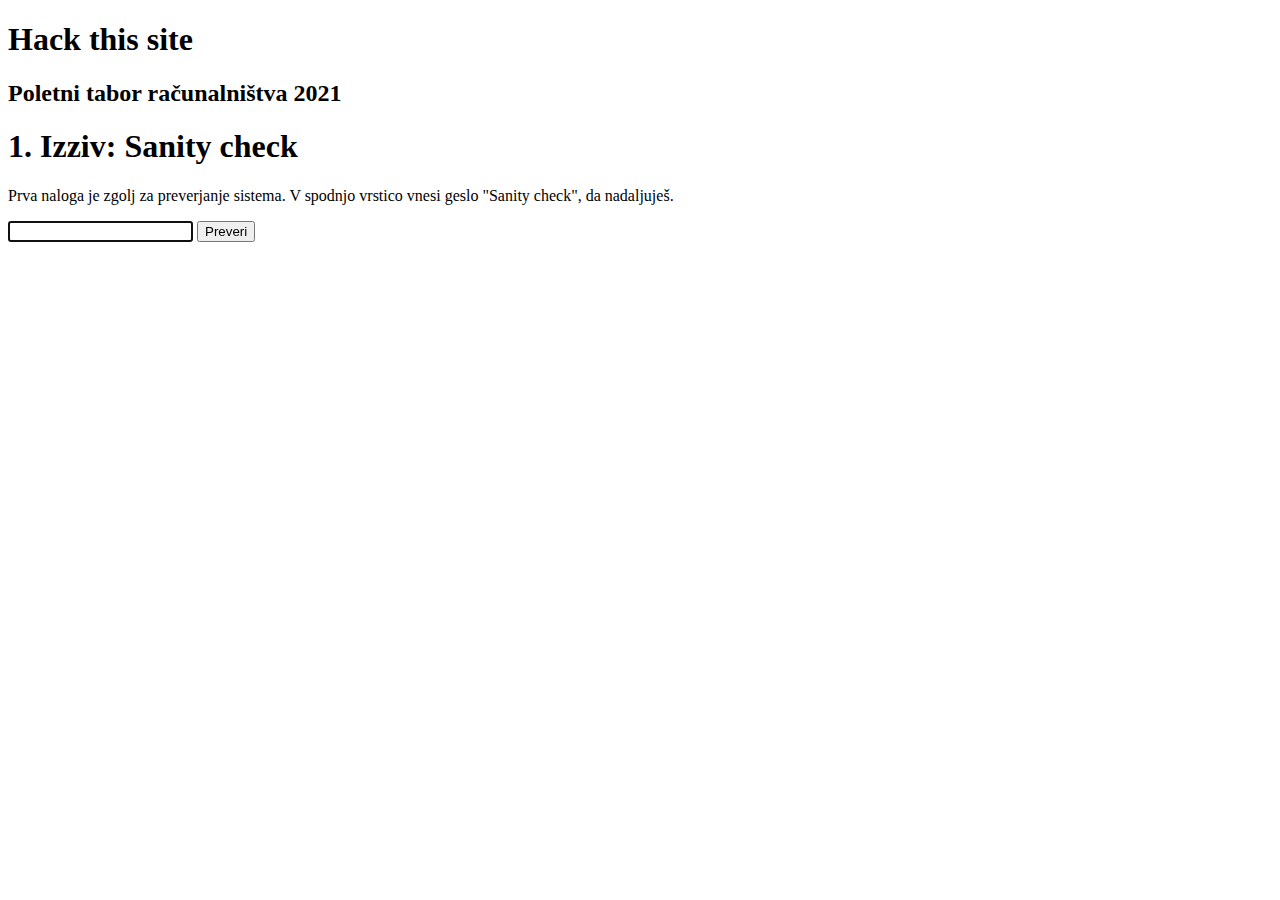
==== server/templates/chall01.html @ e6b521d9 "Added challenge framework and first challenge. TODO: Win frontend, 9 challenges, docker image" ====
<!DOCTYPE html PUBLIC "-//W3C//DTD XHTML 1.0 Transitional//EN" "http://www.w3.org/TR/xhtml1/DTD/xhtml1-transitional.dtd">
<html xmlns="http://www.w3.org/1999/xhtml" lang="en-US">

<head profile="http://gmpg.org/xfn/11">
<meta http-equiv="Content-Type" content="text/html; charset=UTF-8" />
<meta name="viewport" content="width=device-width">

<title>PTR 2021 Hack this site</title>
<link rel="stylesheet" href="s/styleBSidesTheme.css" type="text/css" media="screen">
<link rel="stylesheet" href="s/styleHts.css" type="text/css" media="screen">
<link rel="shortcut icon" type="image/png" href="s/faviconGreen.png"/>
</head>
<body>
    <div class="mainWrap">

        <div class="block txtCenter borderBottom">
            <h1>Hack this site</h1>
            <h2>Poletni tabor računalništva 2021</h2>
        </div>

        <div class="block txtCenter mt4">
            <h1>1. Izziv: Sanity check</h1>
            <p>
                Prva naloga je zgolj za preverjanje sistema. V spodnjo vrstico vnesi geslo "Sanity check", da nadaljuješ.
            </p>
        </div>
        <div class="block txtCenter mt4">
            <p>
                <form method="POST" autocomplete="off">
                    <input type="text" name="flag" autofocus />
                    <input type="submit" name="submit" value="Preveri" />
                </form>
            </p>
        </div>
    </div>

</body>
</html>
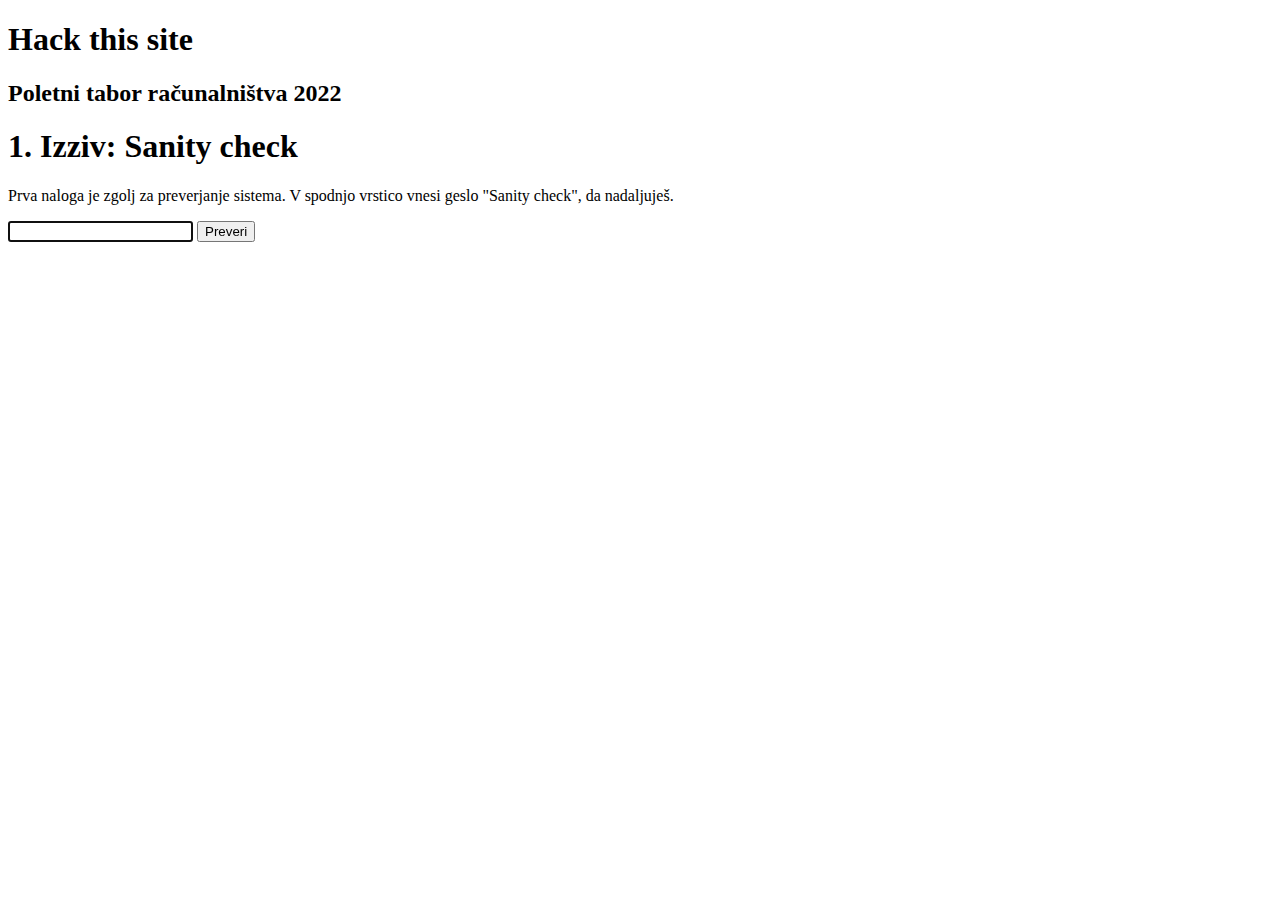
==== commit e1e75531: "prepare new folder for 2022" ====
--- a/server/templates/chall01.html
+++ b/server/templates/chall01.html
@@ -5,7 +5,7 @@
 <meta http-equiv="Content-Type" content="text/html; charset=UTF-8" />
 <meta name="viewport" content="width=device-width">
 
-<title>PTR 2021 Hack this site</title>
+<title>[1] PTR 2022 Hack this site</title>
 <link rel="stylesheet" href="s/styleBSidesTheme.css" type="text/css" media="screen">
 <link rel="stylesheet" href="s/styleHts.css" type="text/css" media="screen">
 <link rel="shortcut icon" type="image/png" href="s/faviconGreen.png"/>
@@ -15,7 +15,7 @@
 
         <div class="block txtCenter borderBottom">
             <h1>Hack this site</h1>
-            <h2>Poletni tabor računalništva 2021</h2>
+            <h2>Poletni tabor računalništva 2022</h2>
         </div>
 
         <div class="block txtCenter mt4">
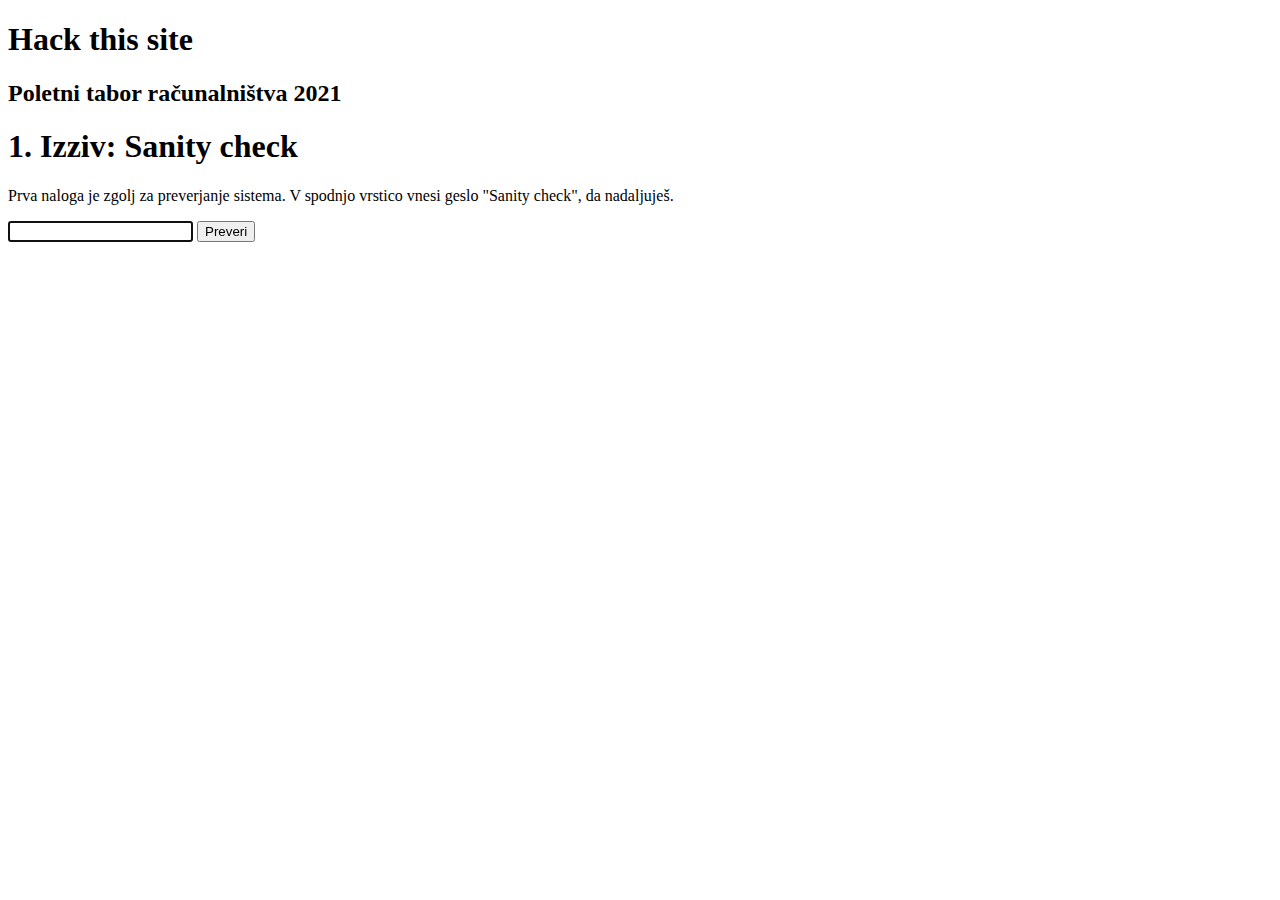
==== commit d3a6da64: "Revert "prepare new folder for 2022" ker pac napaka v komunikaciji" ====
--- a/server/templates/chall01.html
+++ b/server/templates/chall01.html
@@ -5,7 +5,7 @@
 <meta http-equiv="Content-Type" content="text/html; charset=UTF-8" />
 <meta name="viewport" content="width=device-width">
 
-<title>[1] PTR 2022 Hack this site</title>
+<title>[1] PTR 2021 Hack this site</title>
 <link rel="stylesheet" href="s/styleBSidesTheme.css" type="text/css" media="screen">
 <link rel="stylesheet" href="s/styleHts.css" type="text/css" media="screen">
 <link rel="shortcut icon" type="image/png" href="s/faviconGreen.png"/>
@@ -15,7 +15,7 @@
 
         <div class="block txtCenter borderBottom">
             <h1>Hack this site</h1>
-            <h2>Poletni tabor računalništva 2022</h2>
+            <h2>Poletni tabor računalništva 2021</h2>
         </div>
 
         <div class="block txtCenter mt4">
